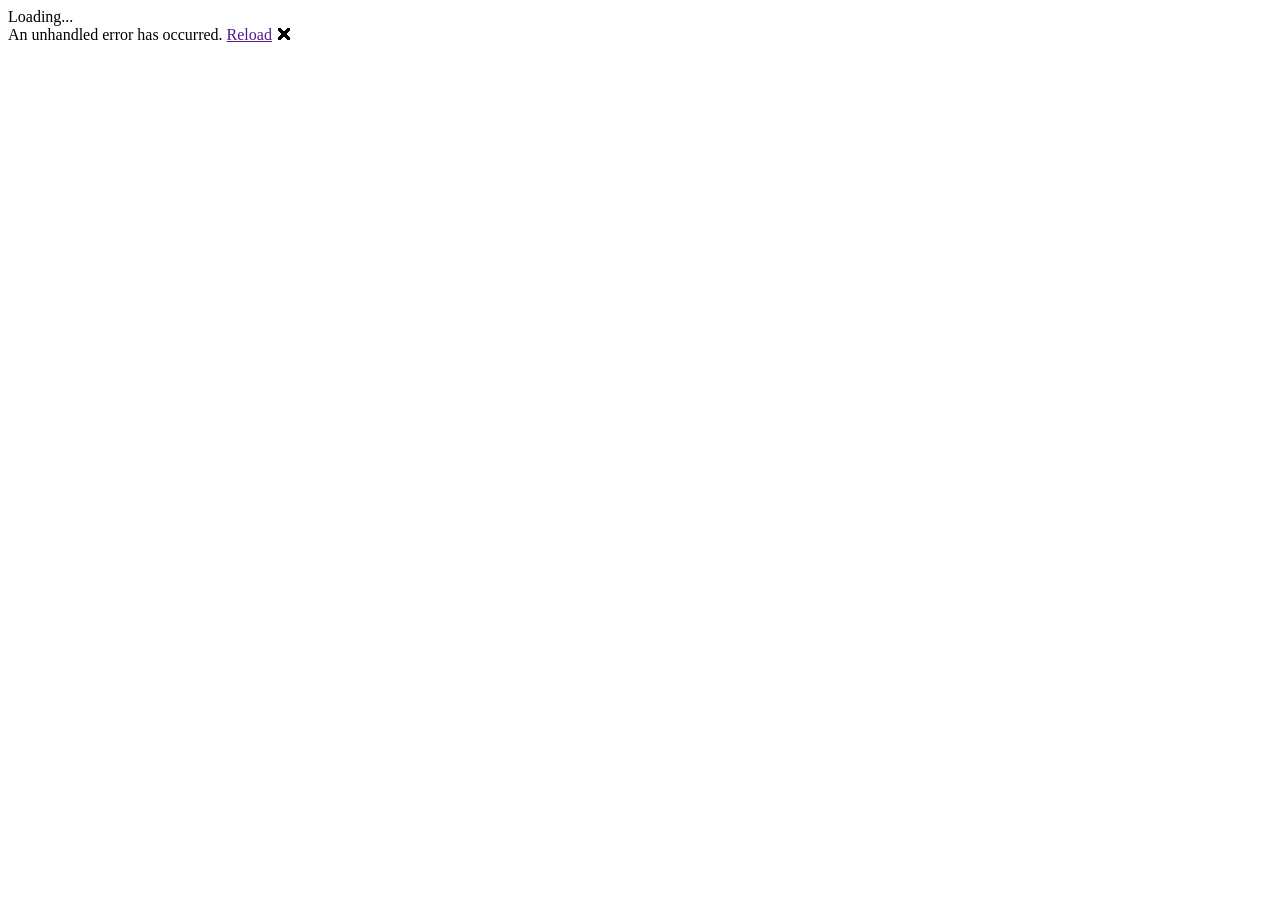
==== src/Blazor.Arcade.Client/wwwroot/index.html @ c345bf90 "Created basic Blazor WASM client app project. Protected the app with AzureAD identity for all types " ====
<!DOCTYPE html>
<html lang="en">

<head>
    <meta charset="utf-8" />
    <meta name="viewport" content="width=device-width, initial-scale=1.0, maximum-scale=1.0, user-scalable=no" />
    <title>Blazor Arcade</title>
    <base href="/" />
    <link href="css/bootstrap/bootstrap.min.css" rel="stylesheet" />
    <link href="css/app.css" rel="stylesheet" />
    <link href="Blazor.Arcade.Client.styles.css" rel="stylesheet" />
    <link href="manifest.json" rel="manifest" />
    <link rel="apple-touch-icon" sizes="512x512" href="icon-512.png" />
    <link rel="apple-touch-icon" sizes="192x192" href="icon-192.png" />
</head>

<body>
    <div id="app">Loading...</div>

    <div id="blazor-error-ui">
        An unhandled error has occurred.
        <a href="" class="reload">Reload</a>
        <a class="dismiss">🗙</a>
    </div>
    <script src="_content/Microsoft.Authentication.WebAssembly.Msal/AuthenticationService.js"></script>
    <script src="_framework/blazor.webassembly.js"></script>
    <script>navigator.serviceWorker.register('service-worker.js');</script>
</body>

</html>
---- src/Blazor.Arcade.Client/wwwroot/css/app.css ----
﻿@import url('open-iconic/font/css/open-iconic-bootstrap.min.css');

html, body {
    font-family: 'Helvetica Neue', Helvetica, Arial, sans-serif;
}

h1:focus {
    outline: none;
}

a, .btn-link {
    color: #0071c1;
}

.btn-primary {
    color: #fff;
    background-color: #1b6ec2;
    border-color: #1861ac;
}

.content {
    padding-top: 1.1rem;
}

.valid.modified:not([type=checkbox]) {
    outline: 1px solid #26b050;
}

.invalid {
    outline: 1px solid red;
}

.validation-message {
    color: red;
}

#blazor-error-ui {
    background: lightyellow;
    bottom: 0;
    box-shadow: 0 -1px 2px rgba(0, 0, 0, 0.2);
    display: none;
    left: 0;
    padding: 0.6rem 1.25rem 0.7rem 1.25rem;
    position: fixed;
    width: 100%;
    z-index: 1000;
}

    #blazor-error-ui .dismiss {
        cursor: pointer;
        position: absolute;
        right: 0.75rem;
        top: 0.5rem;
    }

.blazor-error-boundary {
    background: url([data-uri]) no-repeat 1rem/1.8rem, #b32121;
    padding: 1rem 1rem 1rem 3.7rem;
    color: white;
}

    .blazor-error-boundary::after {
        content: "An error has occurred."
    }
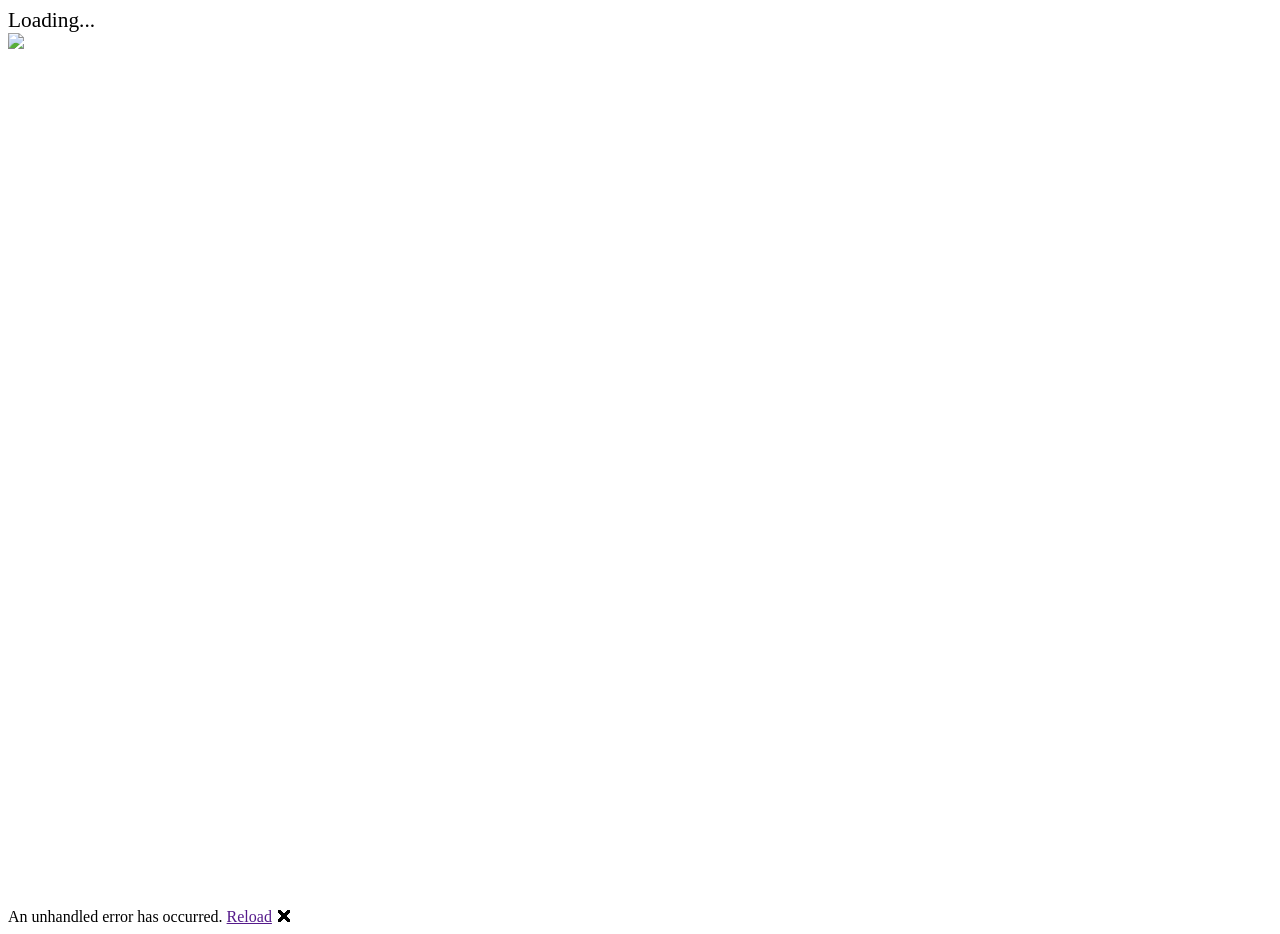
==== commit b62ad25f: "Added splash screen for the app. Changed app theme to use dark mode." ====
--- a/src/Blazor.Arcade.Client/wwwroot/index.html
+++ b/src/Blazor.Arcade.Client/wwwroot/index.html
@@ -6,7 +6,16 @@
     <meta name="viewport" content="width=device-width, initial-scale=1.0, maximum-scale=1.0, user-scalable=no" />
     <title>Blazor Arcade</title>
     <base href="/" />
-    <link href="css/bootstrap/bootstrap.min.css" rel="stylesheet" />
+
+    <!-- The page supports both dark and light color schemes,
+         and the page author prefers / default is DARK. -->
+    <meta name="color-scheme" content="dark light" />
+
+    <!-- Replace the Bootstrap CSS with the
+         Bootstrap-Dark Variant CSS
+         source: https://github.com/vinorodrigues/bootstrap-dark-5 -->
+    <link href="https://cdn.jsdelivr.net/npm/bootstrap-dark-5@1.1.3/dist/css/bootstrap-unlit.min.css" rel="stylesheet" />
+
     <link href="css/app.css" rel="stylesheet" />
     <link href="Blazor.Arcade.Client.styles.css" rel="stylesheet" />
     <link href="manifest.json" rel="manifest" />
@@ -15,7 +24,18 @@
 </head>
 
 <body>
-    <div id="app">Loading...</div>
+    <div id="app" style="margin: 0 auto; width: 100vw; height: 100vh">
+        <div class="text-center pt-3" style="font-size: 16pt">
+            Loading...
+        </div>
+        <div class="text-center mt-3">
+            <span class="spinner-border spinner-border-sm" role="status" aria-hidden="true"
+                  style="font-size: 16pt; width: 36px; height: 36px; color: darkslateblue" />
+        </div>
+        <div class="text-center">
+            <img src="/images/arcade-splash-3.png" />
+        </div>
+    </div>
 
     <div id="blazor-error-ui">
         An unhandled error has occurred.
